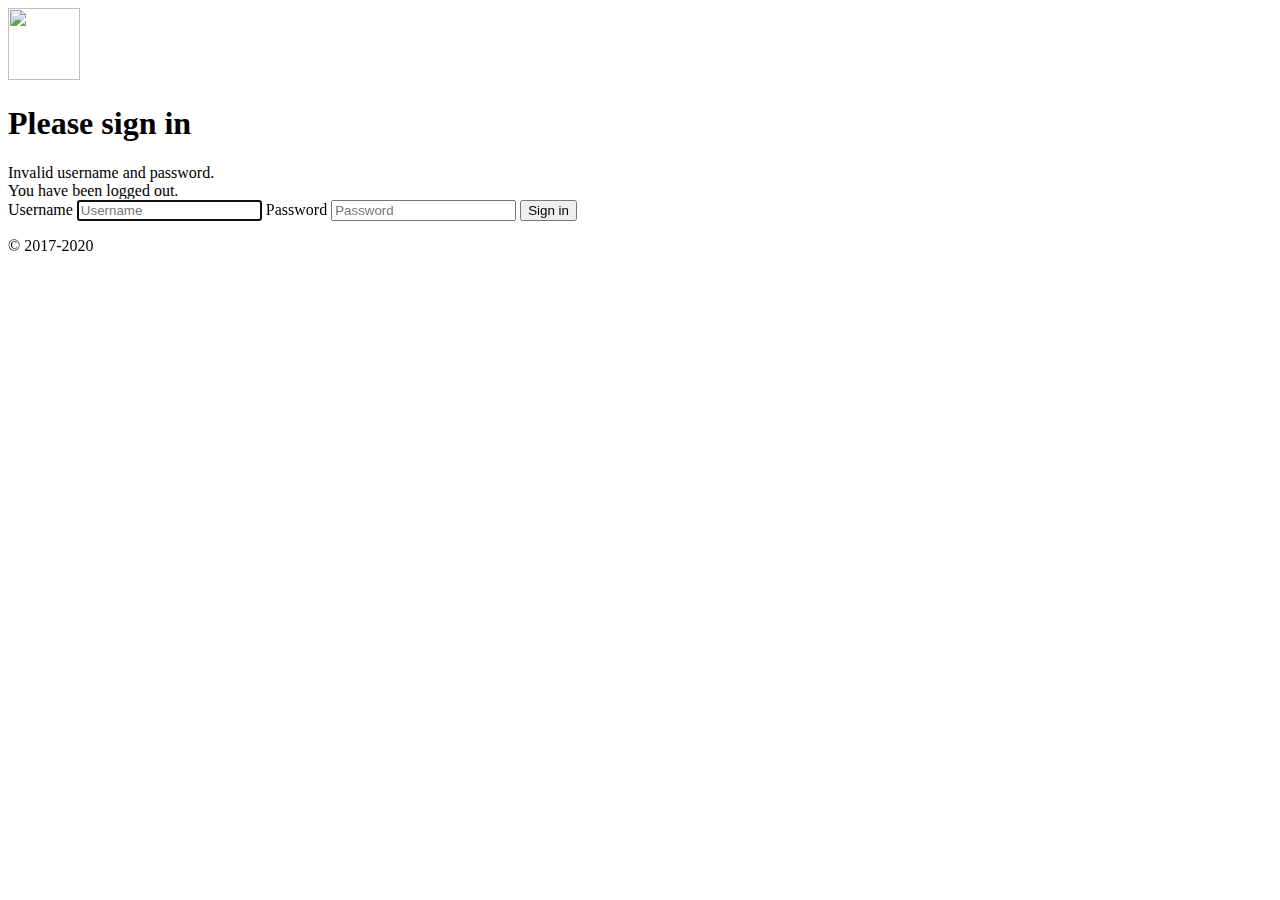
==== src/main/resources/templates/account/login.html @ b3dbb3fb "게시물 삭제 및 사용자 권한에 맞는 화면 구성과  API 제한 @Secured" ====
<!doctype html>
<html xmlns:th="http://www.thymeleaf.org">

<head>
	<meta charset="utf-8">
	<meta name="viewport"
		content="width=device-width, initial-scale=1, shrink-to-fit=no">
	
	<link rel="stylesheet"
		href="https://cdn.jsdelivr.net/npm/bootstrap@4.5.3/dist/css/bootstrap.min.css"
		integrity="sha384-TX8t27EcRE3e/ihU7zmQxVncDAy5uIKz4rEkgIXeMed4M0jlfIDPvg6uqKI2xXr2"
		crossorigin="anonymous">
		
	<link th:href="@{/css/signin.css}" rel="stylesheet">
	
	<title>Login</title>
</head>

<body class="text-center">
	<form class="form-signin" th:action="@{/account/login}" method="post">
		<a th:href="@{/}"><img class="mb-4" src="https://getbootstrap.com/docs/4.5/assets/brand/bootstrap-solid.svg" alt="" width="72" height="72"></a>
		<h1 class="h3 mb-3 font-weight-normal"> Please sign in</h1>
		<div th:if="${param.error}" class="alert alert-danger" role="alert" >Invalid username and password.</div>
		<div th:if="${param.logout}" class="alert alert-primary" role="alert" >You have been logged out.</div>
		<label for="username" class="sr-only">Username</label> 
		<input type="text" id="username" name="username" class="form-control" placeholder="Username" required autofocus>
		<label for="inputPassword" class="sr-only">Password</label>
		<input type="password" id="inputPassword" name="password" class="form-control" placeholder="Password" required>
		<!-- <div class="checkbox mb-3">
		    	<label>
		     		 <input type="checkbox" value="remember-me"> Remember me
		   		</label>
		  	 </div> -->
		<button class="btn btn-lg btn-primary btn-block" type="submit">Sign in</button>
		<p class="mt-5 mb-3 text-muted">&copy; 2017-2020</p>
	</form>
	
	<footer th:replace="fragments/common :: footer"></footer>
</body>
</html>
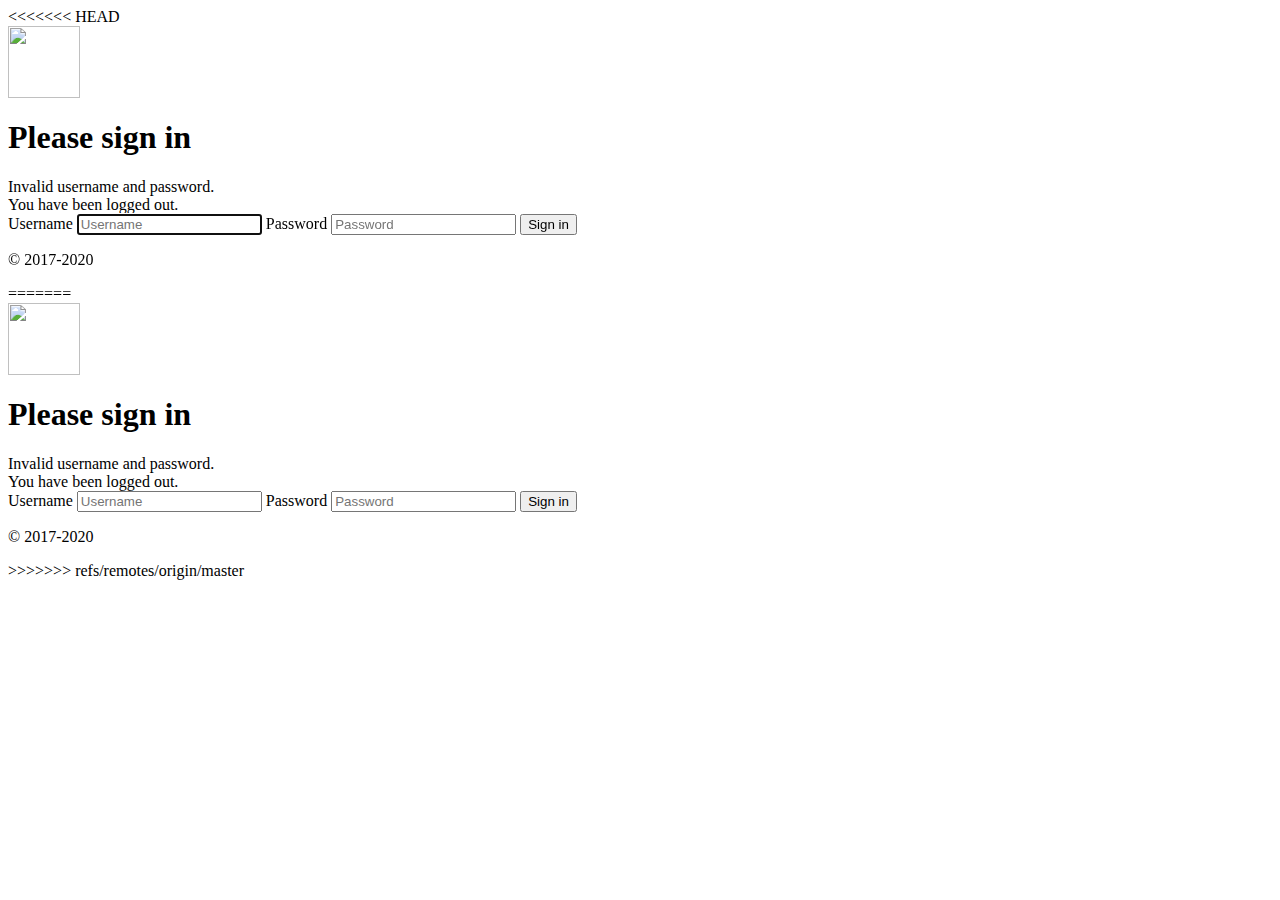
==== commit ad8011d3: "commit init" ====
--- a/src/main/resources/templates/account/login.html
+++ b/src/main/resources/templates/account/login.html
@@ -1,3 +1,4 @@
+<<<<<<< HEAD
 <!doctype html>
 <html xmlns:th="http://www.thymeleaf.org">
 
@@ -37,4 +38,45 @@
 	
 	<footer th:replace="fragments/common :: footer"></footer>
 </body>
+=======
+<!doctype html>
+<html xmlns:th="http://www.thymeleaf.org">
+
+<head>
+	<meta charset="utf-8">
+	<meta name="viewport"
+		content="width=device-width, initial-scale=1, shrink-to-fit=no">
+	
+	<link rel="stylesheet"
+		href="https://cdn.jsdelivr.net/npm/bootstrap@4.5.3/dist/css/bootstrap.min.css"
+		integrity="sha384-TX8t27EcRE3e/ihU7zmQxVncDAy5uIKz4rEkgIXeMed4M0jlfIDPvg6uqKI2xXr2"
+		crossorigin="anonymous">
+		
+	<link th:href="@{/css/signin.css}" rel="stylesheet">
+	
+	<title>Login</title>
+</head>
+
+<body class="text-center">
+	<form class="form-signin" th:action="@{/account/login}" method="post">
+		<a th:href="@{/}"><img class="mb-4" src="https://getbootstrap.com/docs/4.5/assets/brand/bootstrap-solid.svg" alt="" width="72" height="72"></a>
+		<h1 class="h3 mb-3 font-weight-normal"> Please sign in</h1>
+		<div th:if="${param.error}" class="alert alert-danger" role="alert" >Invalid username and password.</div>
+		<div th:if="${param.logout}" class="alert alert-primary" role="alert" >You have been logged out.</div>
+		<label for="username" class="sr-only">Username</label> 
+		<input type="text" id="username" name="username" class="form-control" placeholder="Username" required autofocus>
+		<label for="inputPassword" class="sr-only">Password</label>
+		<input type="password" id="inputPassword" name="password" class="form-control" placeholder="Password" required>
+		<!-- <div class="checkbox mb-3">
+		    	<label>
+		     		 <input type="checkbox" value="remember-me"> Remember me
+		   		</label>
+		  	 </div> -->
+		<button class="btn btn-lg btn-primary btn-block" type="submit">Sign in</button>
+		<p class="mt-5 mb-3 text-muted">&copy; 2017-2020</p>
+	</form>
+	
+	<footer th:replace="fragments/common :: footer"></footer>
+</body>
+>>>>>>> refs/remotes/origin/master
 </html>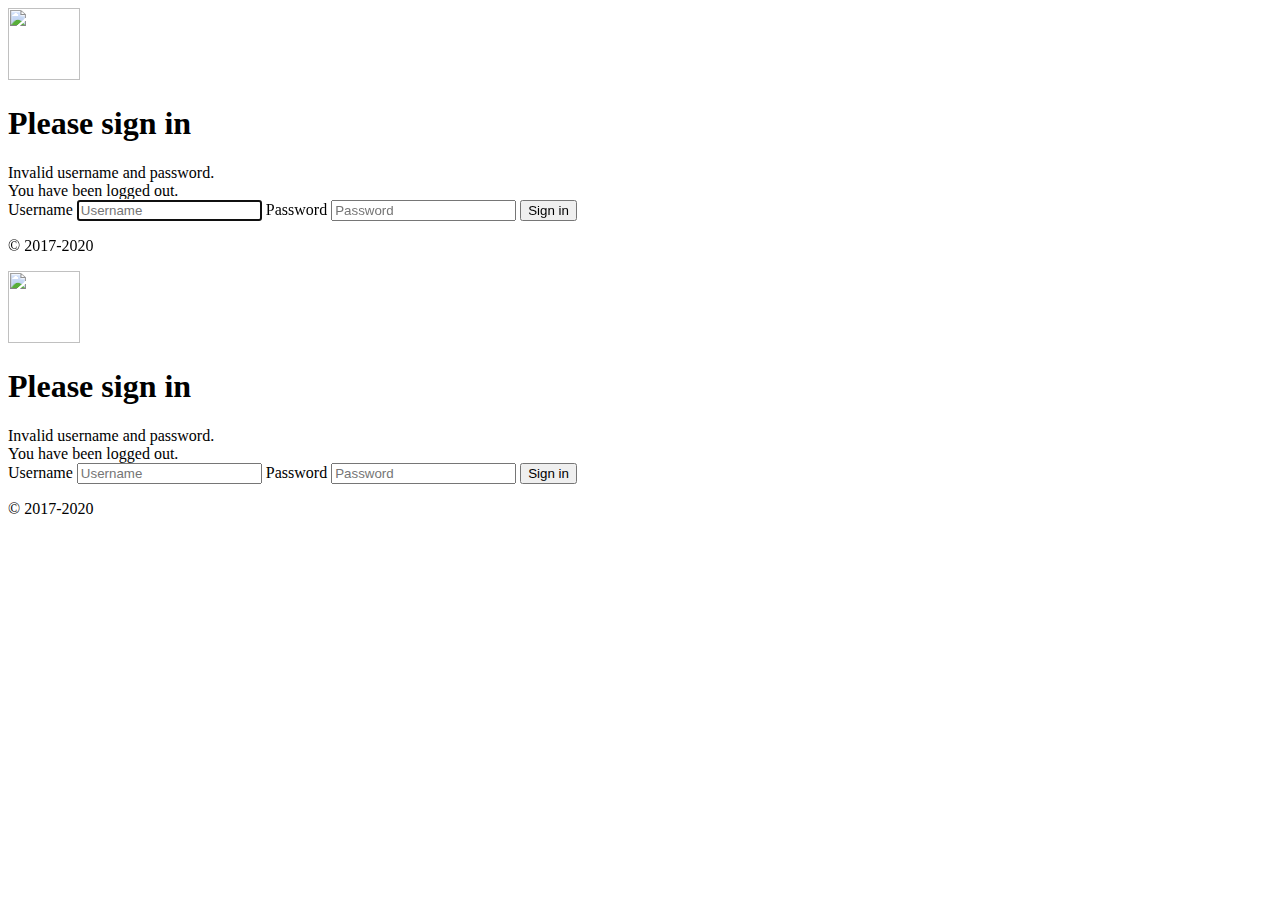
==== commit 59180952: "html init 완료" ====
--- a/src/main/resources/templates/account/login.html
+++ b/src/main/resources/templates/account/login.html
@@ -1,4 +1,3 @@
-<<<<<<< HEAD
 <!doctype html>
 <html xmlns:th="http://www.thymeleaf.org">
 
@@ -38,7 +37,6 @@
 	
 	<footer th:replace="fragments/common :: footer"></footer>
 </body>
-=======
 <!doctype html>
 <html xmlns:th="http://www.thymeleaf.org">
 
@@ -78,5 +76,4 @@
 	
 	<footer th:replace="fragments/common :: footer"></footer>
 </body>
->>>>>>> refs/remotes/origin/master
 </html>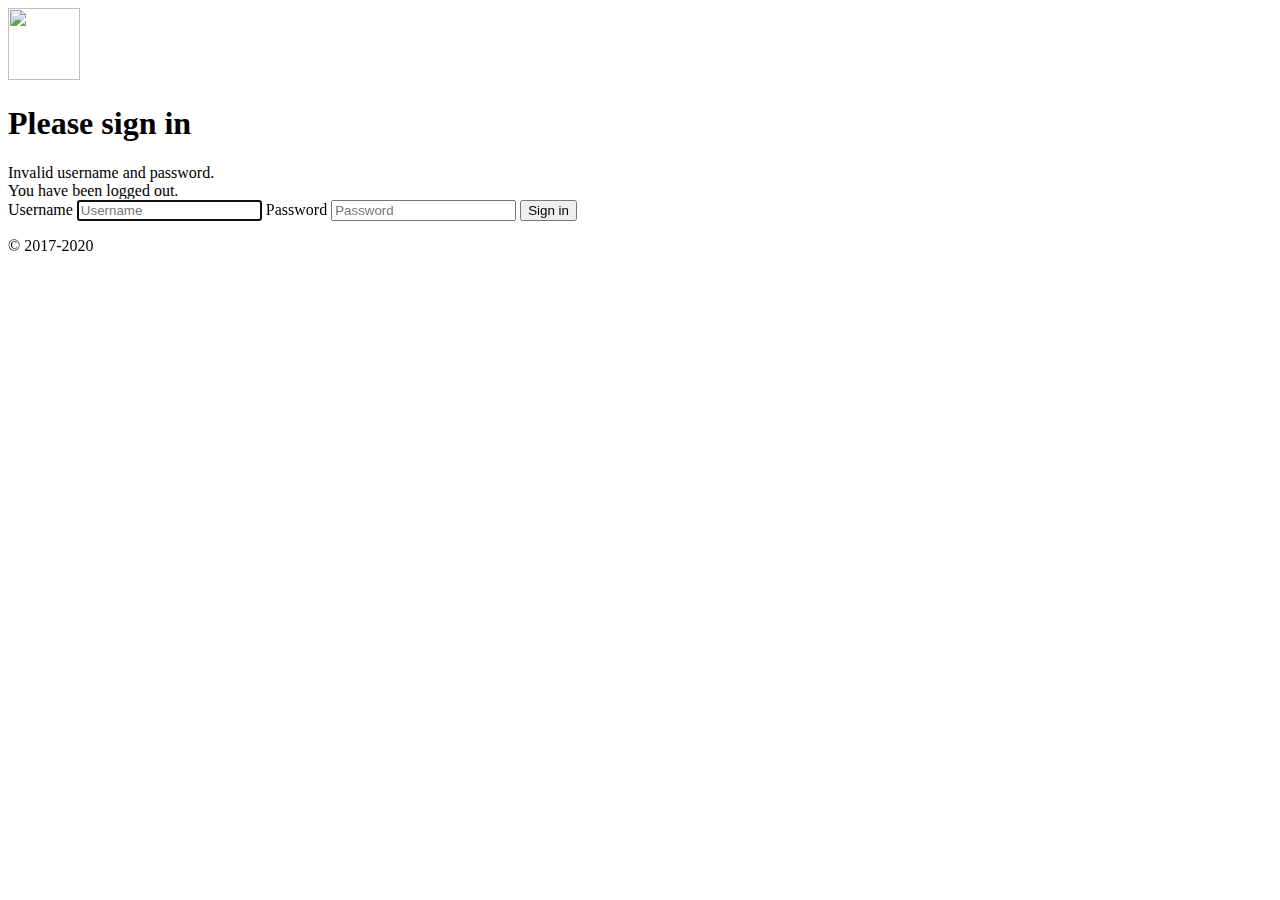
==== commit d78a3ea2: "html, css 수정 완료" ====
--- a/src/main/resources/templates/account/login.html
+++ b/src/main/resources/templates/account/login.html
@@ -1,42 +1,3 @@
-<!doctype html>
-<html xmlns:th="http://www.thymeleaf.org">
-
-<head>
-	<meta charset="utf-8">
-	<meta name="viewport"
-		content="width=device-width, initial-scale=1, shrink-to-fit=no">
-	
-	<link rel="stylesheet"
-		href="https://cdn.jsdelivr.net/npm/bootstrap@4.5.3/dist/css/bootstrap.min.css"
-		integrity="sha384-TX8t27EcRE3e/ihU7zmQxVncDAy5uIKz4rEkgIXeMed4M0jlfIDPvg6uqKI2xXr2"
-		crossorigin="anonymous">
-		
-	<link th:href="@{/css/signin.css}" rel="stylesheet">
-	
-	<title>Login</title>
-</head>
-
-<body class="text-center">
-	<form class="form-signin" th:action="@{/account/login}" method="post">
-		<a th:href="@{/}"><img class="mb-4" src="https://getbootstrap.com/docs/4.5/assets/brand/bootstrap-solid.svg" alt="" width="72" height="72"></a>
-		<h1 class="h3 mb-3 font-weight-normal"> Please sign in</h1>
-		<div th:if="${param.error}" class="alert alert-danger" role="alert" >Invalid username and password.</div>
-		<div th:if="${param.logout}" class="alert alert-primary" role="alert" >You have been logged out.</div>
-		<label for="username" class="sr-only">Username</label> 
-		<input type="text" id="username" name="username" class="form-control" placeholder="Username" required autofocus>
-		<label for="inputPassword" class="sr-only">Password</label>
-		<input type="password" id="inputPassword" name="password" class="form-control" placeholder="Password" required>
-		<!-- <div class="checkbox mb-3">
-		    	<label>
-		     		 <input type="checkbox" value="remember-me"> Remember me
-		   		</label>
-		  	 </div> -->
-		<button class="btn btn-lg btn-primary btn-block" type="submit">Sign in</button>
-		<p class="mt-5 mb-3 text-muted">&copy; 2017-2020</p>
-	</form>
-	
-	<footer th:replace="fragments/common :: footer"></footer>
-</body>
 <!doctype html>
 <html xmlns:th="http://www.thymeleaf.org">
 
